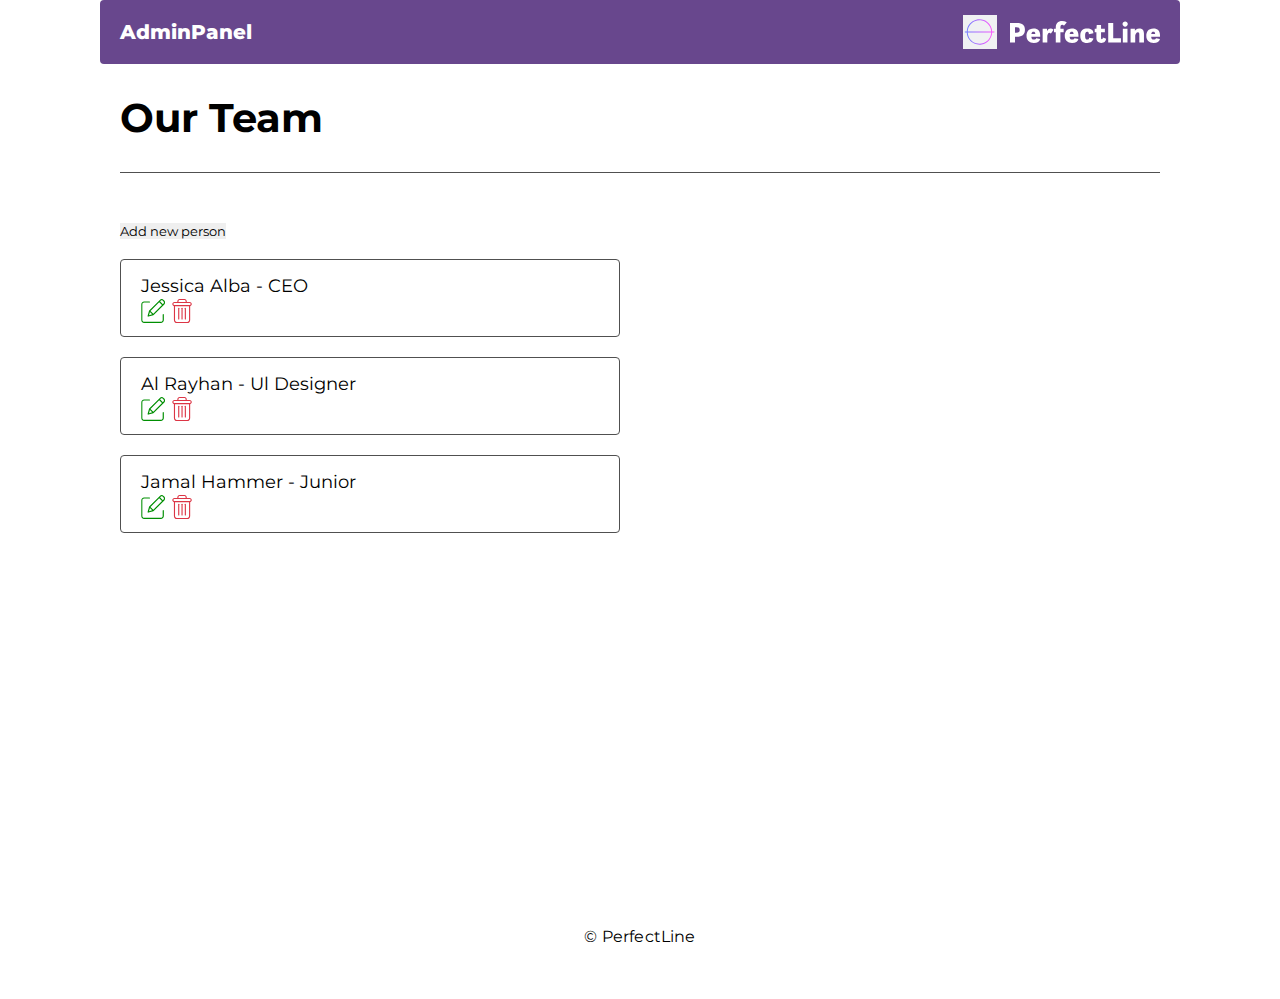
==== resources/views/admin/admin-panel.html @ 63696979 "Add admin page content" ====
<!DOCTYPE html>
<html lang="en">

<head>
    <meta charset="UTF-8">
    <meta name="viewport" content="width=device-width, initial-scale=1.0">
    <title>Document</title>
    <link href="https://cdn.jsdelivr.net/npm/bootstrap@5.3.2/dist/css/bootstrap.min.css" rel="stylesheet"
        integrity="sha384-T3c6CoIi6uLrA9TneNEoa7RxnatzjcDSCmG1MXxSR1GAsXEV/Dwwykc2MPK8M2HN" crossorigin="anonymous">
    <link rel="stylesheet" href="../../source/css/zeroing.css">
    <link rel="stylesheet" href="../../source/css/admin.css">
</head>

<body>
    <nav class="nav">
        <div class="nav__container">
            <h2 class="nav__start m-0">AdminPanel</h2>
            <img class="nav__logo" src="../../images/admin/admin-logo.svg" alt="Admin Logo">
        </div>
    </nav>
    <main class="main">
        <div class="main__container">
            <h1 class="main__title">Our Team</h1>
            <div class="main__line"></div>
            <div class="main__content d-flex">
                <div class="main__list">
                    <button class="btn btn-primary">Add new person</button>
                    <div class="main__employees">
                        <div class="main__employee row justify-content-between align-items-center">
                            <div class="main__name col-10 p-0">Jessica Alba - CEO</div>
                            <div class="col text-end p-0">
                                <img src="../../images/admin/edit.svg" alt="Edit">
                                <img src="../../images/admin/delete.svg" alt="Delete">
                            </div>
                        </div>
                        <div class="main__employee row justify-content-between align-items-center">
                            <div class="main__name col-10 p-0">Al Rayhan - Ul Designer</div>
                            <div class="col text-end p-0">
                                <img src="../../images/admin/edit.svg" alt="Edit">
                                <img src="../../images/admin/delete.svg" alt="Delete">
                            </div>
                        </div>
                        <div class="main__employee row justify-content-between align-items-center">
                            <div class="main__name col-10 p-0">Jamal Hammer - Junior</div>
                            <div class="col text-end p-0">
                                <img src="../../images/admin/edit.svg" alt="Edit">
                                <img src="../../images/admin/delete.svg" alt="Delete">
                            </div>
                        </div>
                    </div>
                </div>
            </div>
        </div>
    </main>
    <footer class="footer">
        <div class="footer__container">
            <p class="footer__copyright">© PerfectLine</p>
        </div>
    </footer>
    <script src="https://cdn.jsdelivr.net/npm/bootstrap@5.3.2/dist/js/bootstrap.bundle.min.js"
        integrity="sha384-C6RzsynM9kWDrMNeT87bh95OGNyZPhcTNXj1NW7RuBCsyN/o0jlpcV8Qyq46cDfL"
        crossorigin="anonymous"></script>
</body>

</html>
---- resources/source/css/zeroing.css ----
* {
  padding: 0;
  margin: 0;
  border: 0;
}

*,
*:before,
*:after {
  -webkit-box-sizing: border-box;
  box-sizing: border-box;
}

:focus,
:active {
  outline: none;
}

a:focus,
a:active {
  outline: none;
}

nav,
footer,
header,
aside {
  display: block;
}

html,
body {
  height: 100%;
  width: 100%;
  font-size: 100%;
  line-height: 1;
  font-size: 14px;
  -ms-text-size-adjust: 100%;
  -moz-text-size-adjust: 100%;
  -webkit-text-size-adjust: 100%;
}

input,
button,
textarea {
  font-family: inherit;
}

input::-ms-clear {
  display: none;
}

button {
  cursor: pointer;
}

button::-moz-focus-inner {
  padding: 0;
  border: 0;
}

a,
a:visited {
  text-decoration: none;
}

a:hover {
  text-decoration: none;
}

ul li {
  list-style: none;
}

img {
  vertical-align: top;
}

h1,
h2,
h3,
h4,
h5,
h6 {
  font-size: inherit;
  font-weight: inherit;
}
---- resources/source/css/admin.css ----
@import url("https://fonts.googleapis.com/css2?family=Montserrat:ital,wght@0,400;0,700;0,800;1,400;1,700;1,800&display=swap");
* {
  font-family: "Montserrat", sans-serif;
}

.nav__container {
  width: 100%;
  max-width: 1080px;
  display: -webkit-box;
  display: -ms-flexbox;
  display: flex;
  -webkit-box-pack: justify;
      -ms-flex-pack: justify;
          justify-content: space-between;
  -webkit-box-align: center;
      -ms-flex-align: center;
          align-items: center;
  margin: 0 auto;
  padding: 15px 20px;
  background-color: #68478d;
  border-radius: 4px;
}

.nav__start {
  font-weight: 800;
  font-size: 20px;
  color: #ffffff;
}

.main__container {
  width: 100%;
  max-width: 1080px;
  margin: 0 auto;
  padding: 30px 20px 50px;
}

.main__title {
  font-size: 40px;
  font-weight: 700;
  line-height: 48px;
  letter-spacing: -2%;
}

.main__line {
  height: 1px;
  margin: 30px 0 50px;
  background-color: #505050;
}

.main__list {
  margin: 0;
  width: 100%;
  max-width: 500px;
}

.main__employee {
  margin: 20px auto;
  padding: 13px 20px;
  border: 1px solid #505050;
  border-radius: 4px;
}

.main__name {
  font-size: 18px;
  line-height: 26px;
}

.footer__container {
  max-width: 1080px;
  margin: 0 auto;
  text-align: center;
  padding: 321px 20px 50px;
}

.footer__copyright {
  font-size: 16px;
  line-height: 25px;
  letter-spacing: 0.16px;
}
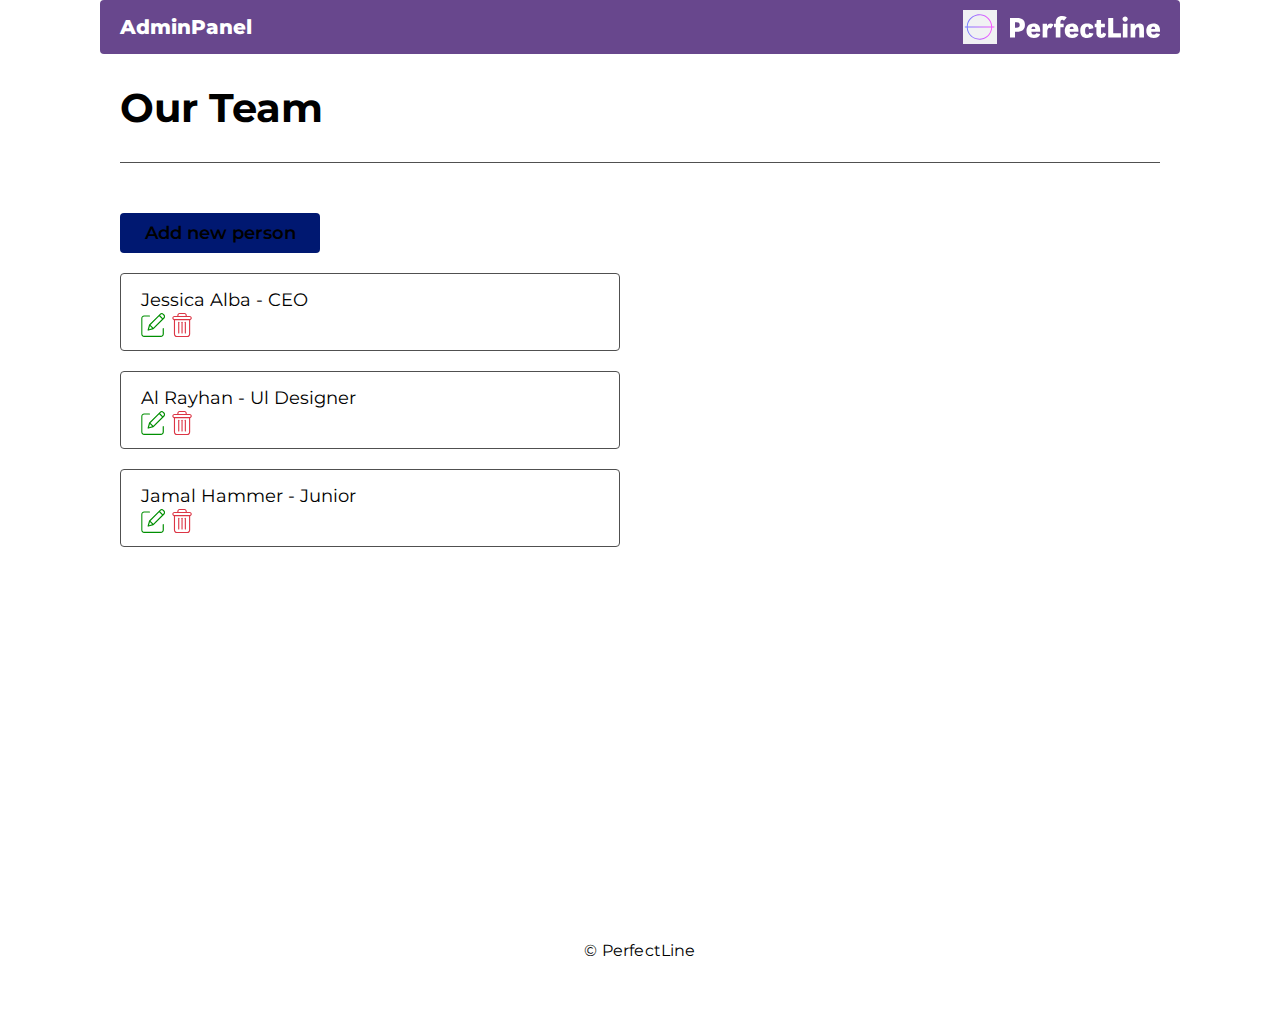
==== commit 0e1b885a: "Add form for create person" ====
--- a/resources/views/admin/admin-panel.html
+++ b/resources/views/admin/admin-panel.html
@@ -4,7 +4,7 @@
 <head>
     <meta charset="UTF-8">
     <meta name="viewport" content="width=device-width, initial-scale=1.0">
-    <title>Document</title>
+    <title>Our team</title>
     <link href="https://cdn.jsdelivr.net/npm/bootstrap@5.3.2/dist/css/bootstrap.min.css" rel="stylesheet"
         integrity="sha384-T3c6CoIi6uLrA9TneNEoa7RxnatzjcDSCmG1MXxSR1GAsXEV/Dwwykc2MPK8M2HN" crossorigin="anonymous">
     <link rel="stylesheet" href="../../source/css/zeroing.css">
@@ -24,7 +24,7 @@
             <div class="main__line"></div>
             <div class="main__content d-flex">
                 <div class="main__list">
-                    <button class="btn btn-primary">Add new person</button>
+                    <button class="main__add-person btn btn-primary">Add new person</button>
                     <div class="main__employees">
                         <div class="main__employee row justify-content-between align-items-center">
                             <div class="main__name col-10 p-0">Jessica Alba - CEO</div>
--- a/resources/source/css/admin.css
+++ b/resources/source/css/admin.css
@@ -1,6 +1,23 @@
-@import url("https://fonts.googleapis.com/css2?family=Montserrat:ital,wght@0,400;0,700;0,800;1,400;1,700;1,800&display=swap");
+@import url("https://fonts.googleapis.com/css2?family=Montserrat:ital,wght@0,400;0,600;0,700;0,800;1,400;1,600;1,700;1,800&display=swap");
 * {
   font-family: "Montserrat", sans-serif;
+}
+
+.main__add-person,
+.form__browse,
+.form__save {
+  background-color: #001871;
+  border: none;
+}
+.main__add-person:hover,
+.form__browse:hover,
+.form__save:hover {
+  background-color: #4b71fe;
+}
+.main__add-person:active,
+.form__browse:active,
+.form__save:active {
+  background-color: #002eda;
 }
 
 .nav__container {
@@ -16,7 +33,7 @@
       -ms-flex-align: center;
           align-items: center;
   margin: 0 auto;
-  padding: 15px 20px;
+  padding: 10px 20px;
   background-color: #68478d;
   border-radius: 4px;
 }
@@ -45,6 +62,15 @@
   height: 1px;
   margin: 30px 0 50px;
   background-color: #505050;
+}
+
+.main__add-person {
+  width: 200px;
+  height: 40px;
+  border-radius: 4px;
+  font-weight: 600;
+  font-size: 18px;
+  line-height: 25px;
 }
 
 .main__list {
@@ -76,4 +102,78 @@
   font-size: 16px;
   line-height: 25px;
   letter-spacing: 0.16px;
+}
+
+.form {
+  position: relative;
+  width: 100%;
+  max-width: 500px;
+  padding: 40px;
+  background-color: #f0f1f3;
+}
+
+.form__title {
+  font-size: 24px;
+  line-height: 29px;
+  font-weight: 600;
+}
+
+.form__close {
+  position: absolute;
+  width: 20px;
+  height: 20px;
+  top: 20px;
+  right: 20px;
+  cursor: pointer;
+}
+
+.form__data {
+  margin-top: 37px;
+}
+.form__data .row {
+  margin-bottom: 20px;
+  -webkit-box-align: center;
+      -ms-flex-align: center;
+          align-items: center;
+  font-size: 16px;
+  line-height: 24px;
+}
+.form__data .row > .col:first-child {
+  -webkit-box-flex: 2;
+      -ms-flex: 2;
+          flex: 2;
+}
+.form__data .row > .col:last-child {
+  -webkit-box-flex: 5;
+      -ms-flex: 5;
+          flex: 5;
+}
+.form__data .col {
+  height: 100%;
+}
+.form__data input {
+  font-size: 16px;
+  line-height: 24px;
+  height: 36px;
+}
+.form__data textarea {
+  font-size: 16px;
+  line-height: 24px;
+  height: 118px;
+}
+
+.form__browse {
+  font-weight: 600;
+  font-size: 16px;
+  line-height: 24px;
+}
+
+.form__save {
+  width: 126px;
+  height: 40px;
+  margin-top: 20px;
+  border-radius: 4px;
+  font-weight: 600;
+  font-size: 16px;
+  line-height: 19.5px;
 }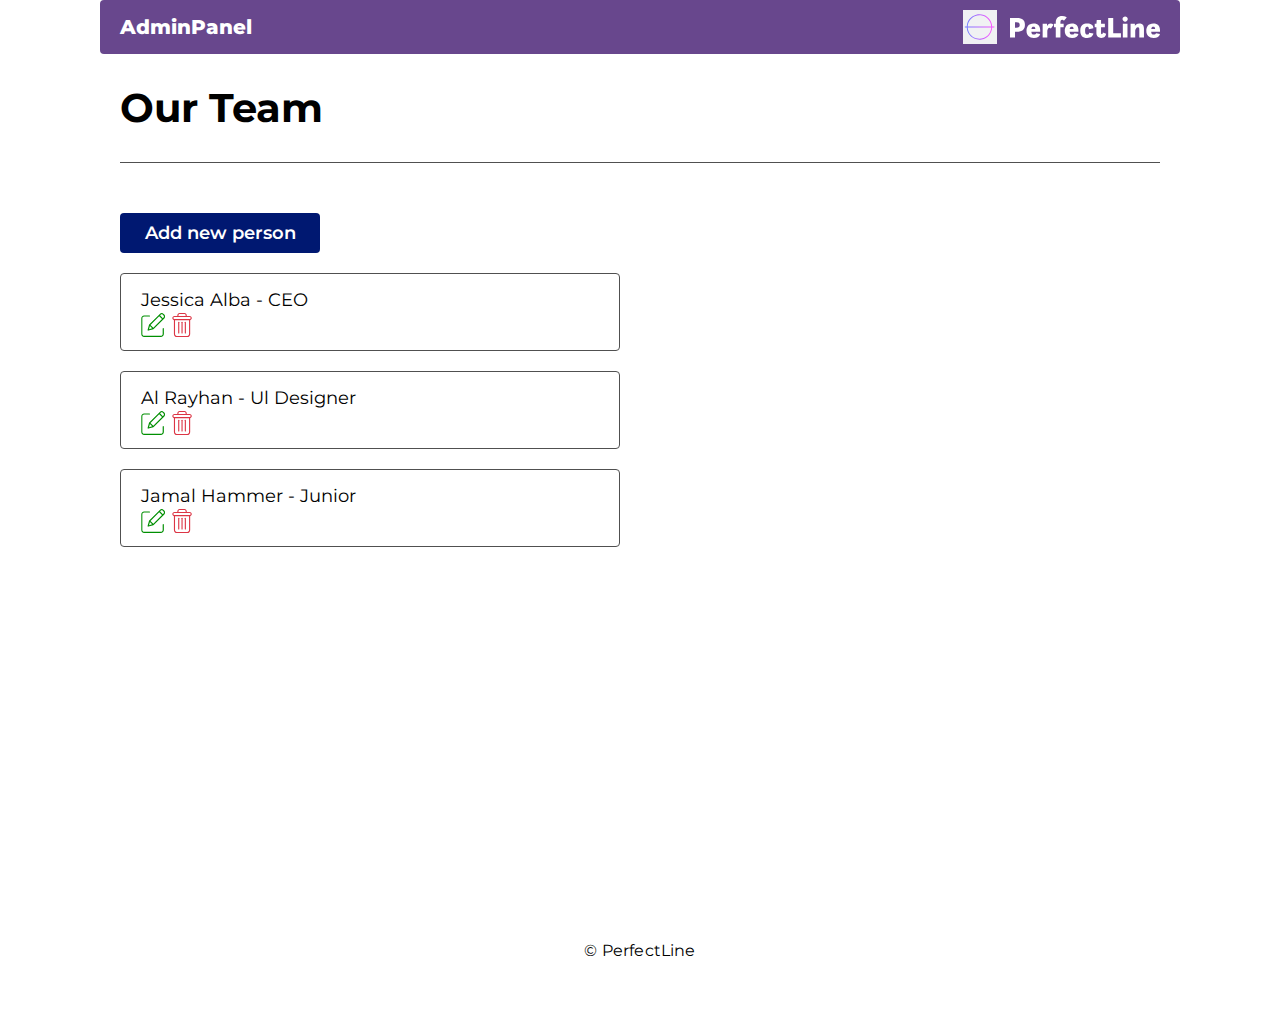
==== commit b075ff11: "Add fixes after monday demo" ====
--- a/resources/views/admin/admin-panel.html
+++ b/resources/views/admin/admin-panel.html
@@ -22,30 +22,28 @@
         <div class="main__container">
             <h1 class="main__title">Our Team</h1>
             <div class="main__line"></div>
-            <div class="main__content d-flex">
-                <div class="main__list">
-                    <button class="main__add-person btn btn-primary">Add new person</button>
-                    <div class="main__employees">
-                        <div class="main__employee row justify-content-between align-items-center">
-                            <div class="main__name col-10 p-0">Jessica Alba - CEO</div>
-                            <div class="col text-end p-0">
-                                <img src="../../images/admin/edit.svg" alt="Edit">
-                                <img src="../../images/admin/delete.svg" alt="Delete">
-                            </div>
+            <div class="main__list">
+                <button class="main__add-person btn btn-primary">Add new person</button>
+                <div class="main__employees">
+                    <div class="main__employee row justify-content-between align-items-center">
+                        <div class="main__name col-10 p-0">Jessica Alba - CEO</div>
+                        <div class="col text-end p-0">
+                            <img src="../../images/admin/edit.svg" alt="Edit">
+                            <img src="../../images/admin/delete.svg" alt="Delete">
                         </div>
-                        <div class="main__employee row justify-content-between align-items-center">
-                            <div class="main__name col-10 p-0">Al Rayhan - Ul Designer</div>
-                            <div class="col text-end p-0">
-                                <img src="../../images/admin/edit.svg" alt="Edit">
-                                <img src="../../images/admin/delete.svg" alt="Delete">
-                            </div>
+                    </div>
+                    <div class="main__employee row justify-content-between align-items-center">
+                        <div class="main__name col-10 p-0">Al Rayhan - Ul Designer</div>
+                        <div class="col text-end p-0">
+                            <img src="../../images/admin/edit.svg" alt="Edit">
+                            <img src="../../images/admin/delete.svg" alt="Delete">
                         </div>
-                        <div class="main__employee row justify-content-between align-items-center">
-                            <div class="main__name col-10 p-0">Jamal Hammer - Junior</div>
-                            <div class="col text-end p-0">
-                                <img src="../../images/admin/edit.svg" alt="Edit">
-                                <img src="../../images/admin/delete.svg" alt="Delete">
-                            </div>
+                    </div>
+                    <div class="main__employee row justify-content-between align-items-center">
+                        <div class="main__name col-10 p-0">Jamal Hammer - Junior</div>
+                        <div class="col text-end p-0">
+                            <img src="../../images/admin/edit.svg" alt="Edit">
+                            <img src="../../images/admin/delete.svg" alt="Delete">
                         </div>
                     </div>
                 </div>
@@ -54,7 +52,7 @@
     </main>
     <footer class="footer">
         <div class="footer__container">
-            <p class="footer__copyright">© PerfectLine</p>
+            <p class="footer__copyright m-0">© PerfectLine</p>
         </div>
     </footer>
     <script src="https://cdn.jsdelivr.net/npm/bootstrap@5.3.2/dist/js/bootstrap.bundle.min.js"
--- a/resources/source/css/admin.css
+++ b/resources/source/css/admin.css
@@ -7,6 +7,7 @@
 .form__browse,
 .form__save {
   background-color: #001871;
+  color: #ffffff;
   border: none;
 }
 .main__add-person:hover,
@@ -81,7 +82,7 @@
 
 .main__employee {
   margin: 20px auto;
-  padding: 13px 20px;
+  padding: 13px 13px 13px 20px;
   border: 1px solid #505050;
   border-radius: 4px;
 }
@@ -113,6 +114,7 @@
 }
 
 .form__title {
+  text-align: center;
   font-size: 24px;
   line-height: 29px;
   font-weight: 600;
@@ -148,6 +150,14 @@
       -ms-flex: 5;
           flex: 5;
 }
+.form__data .form__row-description {
+  -webkit-box-align: start;
+      -ms-flex-align: start;
+          align-items: start;
+}
+.form__data .form__row-description label {
+  margin-top: 1rem;
+}
 .form__data .col {
   height: 100%;
 }
@@ -166,6 +176,7 @@
   font-weight: 600;
   font-size: 16px;
   line-height: 24px;
+  border-radius: 0 4px 4px 0;
 }
 
 .form__save {
@@ -176,4 +187,11 @@
   font-weight: 600;
   font-size: 16px;
   line-height: 19.5px;
+}
+
+.form__copyright {
+  margin-top: 30px;
+  font-size: 16px;
+  line-height: 24px;
+  text-align: center;
 }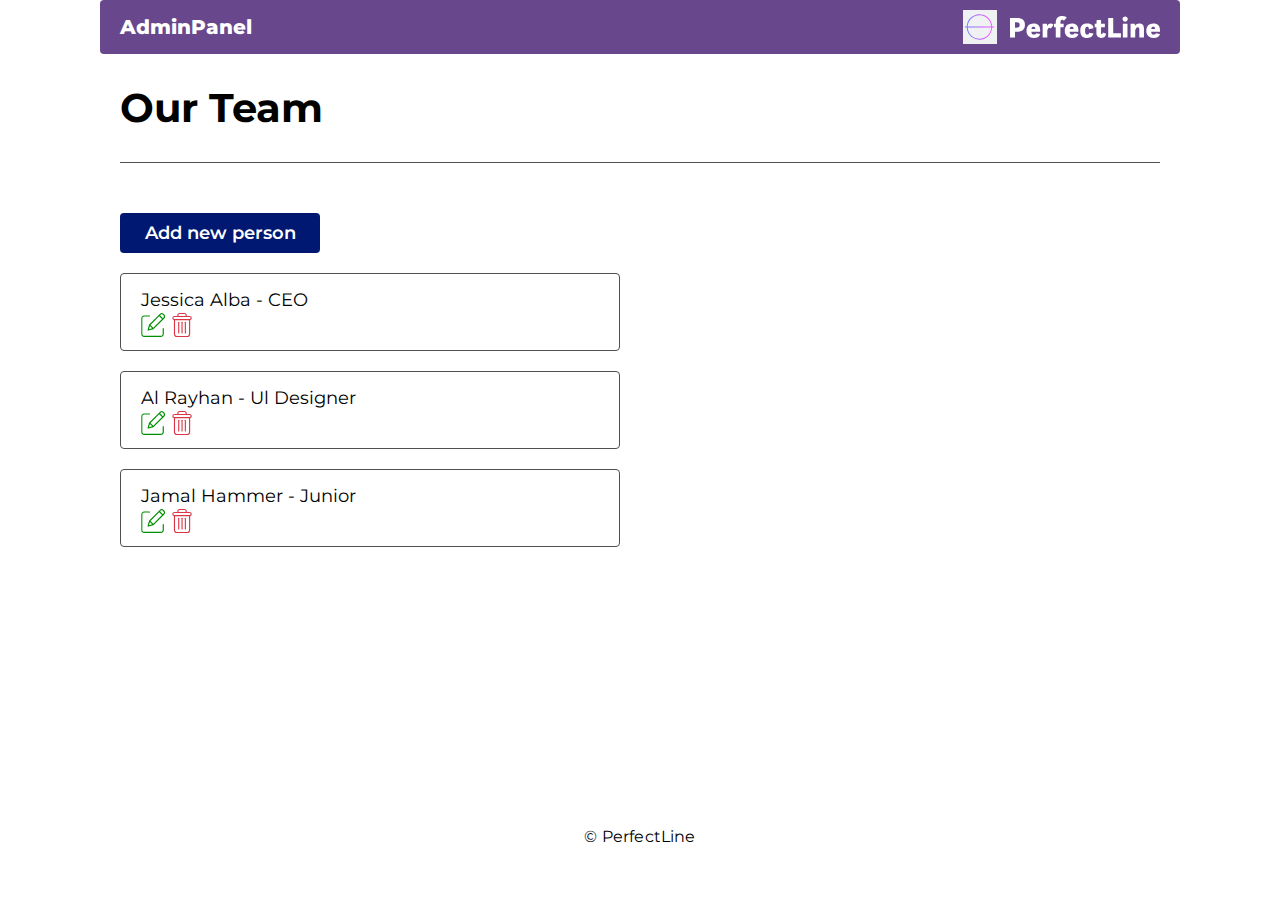
==== commit df025a32: "Edit BEM class names for index admin page" ====
--- a/resources/views/admin/admin-panel.html
+++ b/resources/views/admin/admin-panel.html
@@ -7,43 +7,43 @@
     <title>Our team</title>
     <link href="https://cdn.jsdelivr.net/npm/bootstrap@5.3.2/dist/css/bootstrap.min.css" rel="stylesheet"
         integrity="sha384-T3c6CoIi6uLrA9TneNEoa7RxnatzjcDSCmG1MXxSR1GAsXEV/Dwwykc2MPK8M2HN" crossorigin="anonymous">
-    <link rel="stylesheet" href="../../source/css/zeroing.css">
-    <link rel="stylesheet" href="../../source/css/admin.css">
+    <link rel="stylesheet" href="/resources/source/css/zeroing.css">
+    <link rel="stylesheet" href="/resources/source/css/admin.css">
 </head>
 
 <body>
     <nav class="nav">
         <div class="nav__container">
             <h2 class="nav__start m-0">AdminPanel</h2>
-            <img class="nav__logo" src="../../images/admin/admin-logo.svg" alt="Admin Logo">
+            <img class="nav__logo" src="/resources/images/admin/admin-logo.svg" alt="Admin Logo">
         </div>
     </nav>
-    <main class="main">
-        <div class="main__container">
-            <h1 class="main__title">Our Team</h1>
-            <div class="main__line"></div>
-            <div class="main__list">
-                <button class="main__add-person btn btn-primary">Add new person</button>
-                <div class="main__employees">
-                    <div class="main__employee row justify-content-between align-items-center">
-                        <div class="main__name col-10 p-0">Jessica Alba - CEO</div>
+    <main class="index">
+        <div class="index__container">
+            <h1 class="index__title">Our Team</h1>
+            <div class="index__line"></div>
+            <div class="index__list">
+                <button class="index__add-person btn btn-primary">Add new person</button>
+                <div class="index__employees">
+                    <div class="index__employee row justify-content-between align-items-center">
+                        <div class="index__name col-10 p-0">Jessica Alba - CEO</div>
                         <div class="col text-end p-0">
-                            <img src="../../images/admin/edit.svg" alt="Edit">
-                            <img src="../../images/admin/delete.svg" alt="Delete">
+                            <img src="/resources/images/admin/edit.svg" alt="Edit">
+                            <img src="/resources/images/admin/delete.svg" alt="Delete">
                         </div>
                     </div>
-                    <div class="main__employee row justify-content-between align-items-center">
-                        <div class="main__name col-10 p-0">Al Rayhan - Ul Designer</div>
+                    <div class="index__employee row justify-content-between align-items-center">
+                        <div class="index__name col-10 p-0">Al Rayhan - Ul Designer</div>
                         <div class="col text-end p-0">
-                            <img src="../../images/admin/edit.svg" alt="Edit">
-                            <img src="../../images/admin/delete.svg" alt="Delete">
+                            <img src="/resources/images/admin/edit.svg" alt="Edit">
+                            <img src="/resources/images/admin/delete.svg" alt="Delete">
                         </div>
                     </div>
-                    <div class="main__employee row justify-content-between align-items-center">
-                        <div class="main__name col-10 p-0">Jamal Hammer - Junior</div>
+                    <div class="index__employee row justify-content-between align-items-center">
+                        <div class="index__name col-10 p-0">Jamal Hammer - Junior</div>
                         <div class="col text-end p-0">
-                            <img src="../../images/admin/edit.svg" alt="Edit">
-                            <img src="../../images/admin/delete.svg" alt="Delete">
+                            <img src="/resources/images/admin/edit.svg" alt="Edit">
+                            <img src="/resources/images/admin/delete.svg" alt="Delete">
                         </div>
                     </div>
                 </div>
--- a/resources/source/css/admin.css
+++ b/resources/source/css/admin.css
@@ -3,21 +3,21 @@
   font-family: "Montserrat", sans-serif;
 }
 
-.main__add-person,
-.form__browse,
-.form__save {
+.index__add-person,
+.person__file-browse,
+.person__save {
   background-color: #001871;
   color: #ffffff;
   border: none;
 }
-.main__add-person:hover,
-.form__browse:hover,
-.form__save:hover {
+.index__add-person:hover,
+.person__file-browse:hover,
+.person__save:hover {
   background-color: #4b71fe;
 }
-.main__add-person:active,
-.form__browse:active,
-.form__save:active {
+.index__add-person:active,
+.person__file-browse:active,
+.person__save:active {
   background-color: #002eda;
 }
 
@@ -45,27 +45,28 @@
   color: #ffffff;
 }
 
-.main__container {
-  width: 100%;
-  max-width: 1080px;
+.index__container {
+  width: 100%;
+  max-width: 1080px;
+  min-height: calc(100vh - 180px);
   margin: 0 auto;
   padding: 30px 20px 50px;
 }
 
-.main__title {
+.index__title {
   font-size: 40px;
   font-weight: 700;
   line-height: 48px;
   letter-spacing: -2%;
 }
 
-.main__line {
+.index__line {
   height: 1px;
   margin: 30px 0 50px;
   background-color: #505050;
 }
 
-.main__add-person {
+.index__add-person {
   width: 200px;
   height: 40px;
   border-radius: 4px;
@@ -74,20 +75,20 @@
   line-height: 25px;
 }
 
-.main__list {
+.index__list {
   margin: 0;
   width: 100%;
   max-width: 500px;
 }
 
-.main__employee {
+.index__employee {
   margin: 20px auto;
   padding: 13px 13px 13px 20px;
   border: 1px solid #505050;
   border-radius: 4px;
 }
 
-.main__name {
+.index__name {
   font-size: 18px;
   line-height: 26px;
 }
@@ -96,7 +97,7 @@
   max-width: 1080px;
   margin: 0 auto;
   text-align: center;
-  padding: 321px 20px 50px;
+  padding: 50px 20px;
 }
 
 .footer__copyright {
@@ -105,7 +106,26 @@
   letter-spacing: 0.16px;
 }
 
-.form {
+.person {
+  display: -webkit-box;
+  display: -ms-flexbox;
+  display: flex;
+  -webkit-box-pack: center;
+      -ms-flex-pack: center;
+          justify-content: center;
+  -webkit-box-align: center;
+      -ms-flex-align: center;
+          align-items: center;
+  -ms-flex-line-pack: center;
+      align-content: center;
+  min-height: calc(100vh - 180px);
+  width: 100%;
+  max-width: 1080px;
+  padding: 30px 20px 0;
+  margin: 0 auto;
+}
+
+.person__form {
   position: relative;
   width: 100%;
   max-width: 500px;
@@ -113,14 +133,14 @@
   background-color: #f0f1f3;
 }
 
-.form__title {
+.person__title {
   text-align: center;
   font-size: 24px;
   line-height: 29px;
   font-weight: 600;
 }
 
-.form__close {
+.person__close {
   position: absolute;
   width: 20px;
   height: 20px;
@@ -129,57 +149,60 @@
   cursor: pointer;
 }
 
-.form__data {
+.person__data {
   margin-top: 37px;
 }
-.form__data .row {
-  margin-bottom: 20px;
+.person__data .row {
+  margin: 0 0 20px;
   -webkit-box-align: center;
       -ms-flex-align: center;
           align-items: center;
   font-size: 16px;
   line-height: 24px;
 }
-.form__data .row > .col:first-child {
+.person__data .row > .col:first-child {
   -webkit-box-flex: 2;
       -ms-flex: 2;
           flex: 2;
 }
-.form__data .row > .col:last-child {
+.person__data .row > .col:last-child {
   -webkit-box-flex: 5;
       -ms-flex: 5;
           flex: 5;
 }
-.form__data .form__row-description {
+.person__data .person__description-row {
   -webkit-box-align: start;
       -ms-flex-align: start;
           align-items: start;
 }
-.form__data .form__row-description label {
+.person__data .person__description-row label {
   margin-top: 1rem;
 }
-.form__data .col {
+.person__data .col {
   height: 100%;
-}
-.form__data input {
+  padding: 0;
+}
+.person__data input {
   font-size: 16px;
   line-height: 24px;
   height: 36px;
 }
-.form__data textarea {
+.person__data .person__description {
+  padding: 15px;
   font-size: 16px;
   line-height: 24px;
   height: 118px;
 }
 
-.form__browse {
-  font-weight: 600;
-  font-size: 16px;
-  line-height: 24px;
+.person__file-browse {
+  font-weight: 600;
+  font-size: 16px;
+  line-height: 24px;
+  border: 1px solid #ced4da;
   border-radius: 0 4px 4px 0;
 }
 
-.form__save {
+.person__save {
   width: 126px;
   height: 40px;
   margin-top: 20px;
@@ -187,11 +210,4 @@
   font-weight: 600;
   font-size: 16px;
   line-height: 19.5px;
-}
-
-.form__copyright {
-  margin-top: 30px;
-  font-size: 16px;
-  line-height: 24px;
-  text-align: center;
 }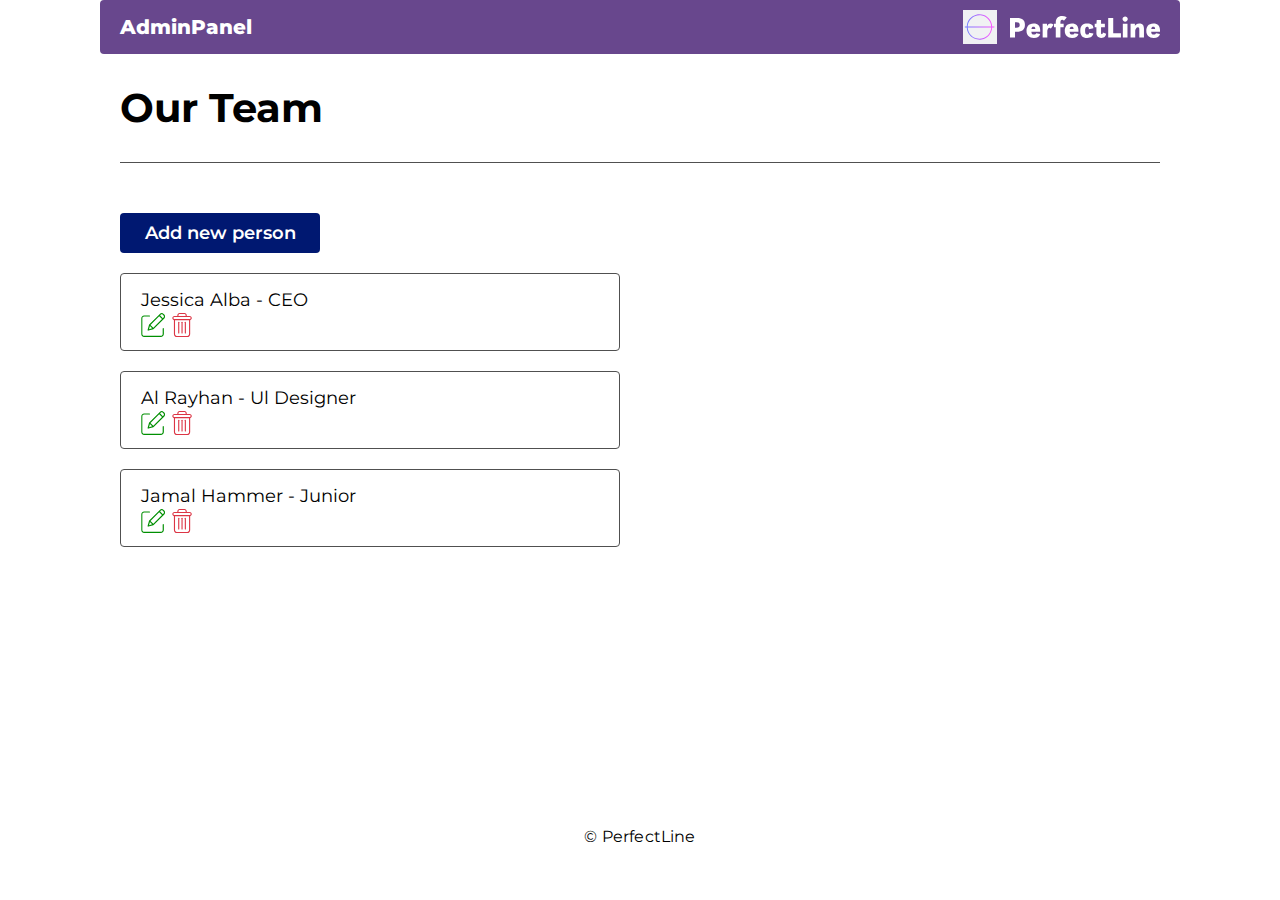
==== commit 16e50d0b: "Add edit person page" ====
--- a/resources/views/admin/admin-panel.html
+++ b/resources/views/admin/admin-panel.html
@@ -14,7 +14,7 @@
 <body>
     <nav class="nav">
         <div class="nav__container">
-            <h2 class="nav__start m-0">AdminPanel</h2>
+            <p class="nav__start m-0">AdminPanel</p>
             <img class="nav__logo" src="/resources/images/admin/admin-logo.svg" alt="Admin Logo">
         </div>
     </nav>
--- a/resources/source/css/admin.css
+++ b/resources/source/css/admin.css
@@ -1,24 +1,6 @@
 @import url("https://fonts.googleapis.com/css2?family=Montserrat:ital,wght@0,400;0,600;0,700;0,800;1,400;1,600;1,700;1,800&display=swap");
 * {
   font-family: "Montserrat", sans-serif;
-}
-
-.index__add-person,
-.person__file-browse,
-.person__save {
-  background-color: #001871;
-  color: #ffffff;
-  border: none;
-}
-.index__add-person:hover,
-.person__file-browse:hover,
-.person__save:hover {
-  background-color: #4b71fe;
-}
-.index__add-person:active,
-.person__file-browse:active,
-.person__save:active {
-  background-color: #002eda;
 }
 
 .nav__container {
@@ -45,12 +27,13 @@
   color: #ffffff;
 }
 
-.index__container {
+.index__container,
+.person__container {
   width: 100%;
   max-width: 1080px;
   min-height: calc(100vh - 180px);
   margin: 0 auto;
-  padding: 30px 20px 50px;
+  padding: 30px 20px 0;
 }
 
 .index__title {
@@ -66,11 +49,29 @@
   background-color: #505050;
 }
 
+.index__add-person,
+.person__file-browse,
+.person__save {
+  background-color: #001871;
+  color: #ffffff;
+  border: none;
+  font-weight: 600;
+}
+.index__add-person:hover,
+.person__file-browse:hover,
+.person__save:hover {
+  background-color: #4b71fe;
+}
+.index__add-person:active,
+.person__file-browse:active,
+.person__save:active {
+  background-color: #002eda;
+}
+
 .index__add-person {
   width: 200px;
   height: 40px;
   border-radius: 4px;
-  font-weight: 600;
   font-size: 18px;
   line-height: 25px;
 }
@@ -106,7 +107,7 @@
   letter-spacing: 0.16px;
 }
 
-.person {
+.person__container {
   display: -webkit-box;
   display: -ms-flexbox;
   display: flex;
@@ -118,11 +119,6 @@
           align-items: center;
   -ms-flex-line-pack: center;
       align-content: center;
-  min-height: calc(100vh - 180px);
-  width: 100%;
-  max-width: 1080px;
-  padding: 30px 20px 0;
-  margin: 0 auto;
 }
 
 .person__form {
@@ -195,7 +191,6 @@
 }
 
 .person__file-browse {
-  font-weight: 600;
   font-size: 16px;
   line-height: 24px;
   border: 1px solid #ced4da;
@@ -207,7 +202,6 @@
   height: 40px;
   margin-top: 20px;
   border-radius: 4px;
-  font-weight: 600;
   font-size: 16px;
   line-height: 19.5px;
 }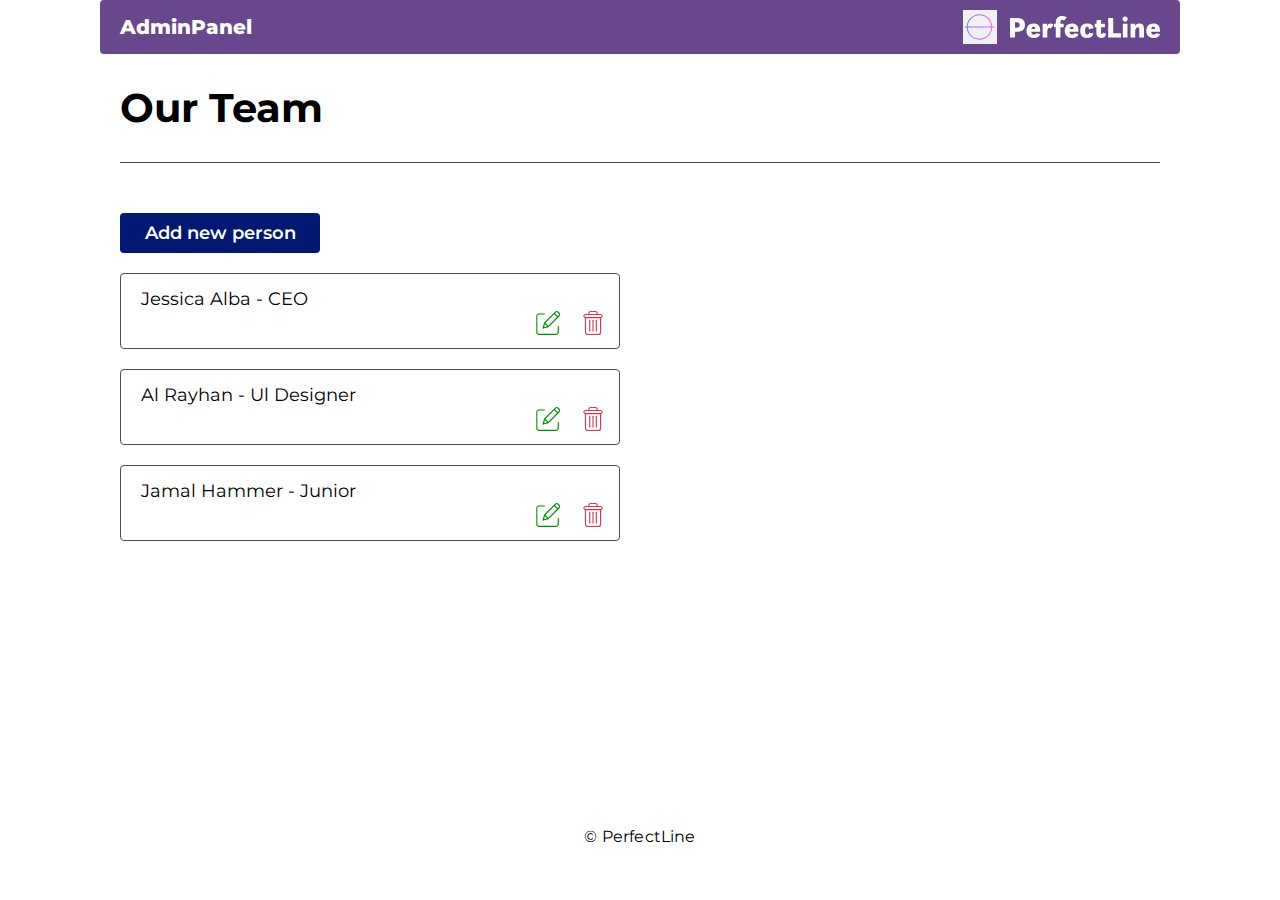
==== commit 841eca01: "Add fixes after code review" ====
--- a/resources/views/admin/admin-panel.html
+++ b/resources/views/admin/admin-panel.html
@@ -23,27 +23,41 @@
             <h1 class="index__title">Our Team</h1>
             <div class="index__line"></div>
             <div class="index__list">
-                <button class="index__add-person btn btn-primary">Add new person</button>
+                <a href="forms/add-person-form.html">
+                    <button class="index__add-person btn btn-primary">Add new person</button>
+                </a>
                 <div class="index__employees">
                     <div class="index__employee row justify-content-between align-items-center">
                         <div class="index__name col-10 p-0">Jessica Alba - CEO</div>
-                        <div class="col text-end p-0">
-                            <img src="/resources/images/admin/edit.svg" alt="Edit">
-                            <img src="/resources/images/admin/delete.svg" alt="Delete">
+                        <div class="index__actions col p-0">
+                            <a href="forms/edit-person-form.html">
+                                <img src="/resources/images/admin/edit.svg" alt="Edit">
+                            </a>
+                            <a href="">
+                                <img src="/resources/images/admin/delete.svg" alt="Delete">
+                            </a>
                         </div>
                     </div>
                     <div class="index__employee row justify-content-between align-items-center">
                         <div class="index__name col-10 p-0">Al Rayhan - Ul Designer</div>
-                        <div class="col text-end p-0">
-                            <img src="/resources/images/admin/edit.svg" alt="Edit">
-                            <img src="/resources/images/admin/delete.svg" alt="Delete">
+                        <div class="index__actions col p-0">
+                            <a href="forms/edit-person-form.html">
+                                <img src="/resources/images/admin/edit.svg" alt="Edit">
+                            </a>
+                            <a href="">
+                                <img src="/resources/images/admin/delete.svg" alt="Delete">
+                            </a>
                         </div>
                     </div>
                     <div class="index__employee row justify-content-between align-items-center">
                         <div class="index__name col-10 p-0">Jamal Hammer - Junior</div>
-                        <div class="col text-end p-0">
-                            <img src="/resources/images/admin/edit.svg" alt="Edit">
-                            <img src="/resources/images/admin/delete.svg" alt="Delete">
+                        <div class="index__actions col p-0">
+                            <a href="forms/edit-person-form.html">
+                                <img src="/resources/images/admin/edit.svg" alt="Edit">
+                            </a>
+                            <a href="">
+                                <img src="/resources/images/admin/delete.svg" alt="Delete">
+                            </a>
                         </div>
                     </div>
                 </div>
--- a/resources/source/css/admin.css
+++ b/resources/source/css/admin.css
@@ -91,7 +91,17 @@
 
 .index__name {
   font-size: 18px;
-  line-height: 26px;
+  line-height: 24px;
+}
+
+.index__actions {
+  display: -webkit-box;
+  display: -ms-flexbox;
+  display: flex;
+  -webkit-box-pack: end;
+      -ms-flex-pack: end;
+          justify-content: flex-end;
+  gap: 20px;
 }
 
 .footer__container {
@@ -198,7 +208,7 @@
 }
 
 .person__save {
-  width: 126px;
+  width: 120px;
   height: 40px;
   margin-top: 20px;
   border-radius: 4px;
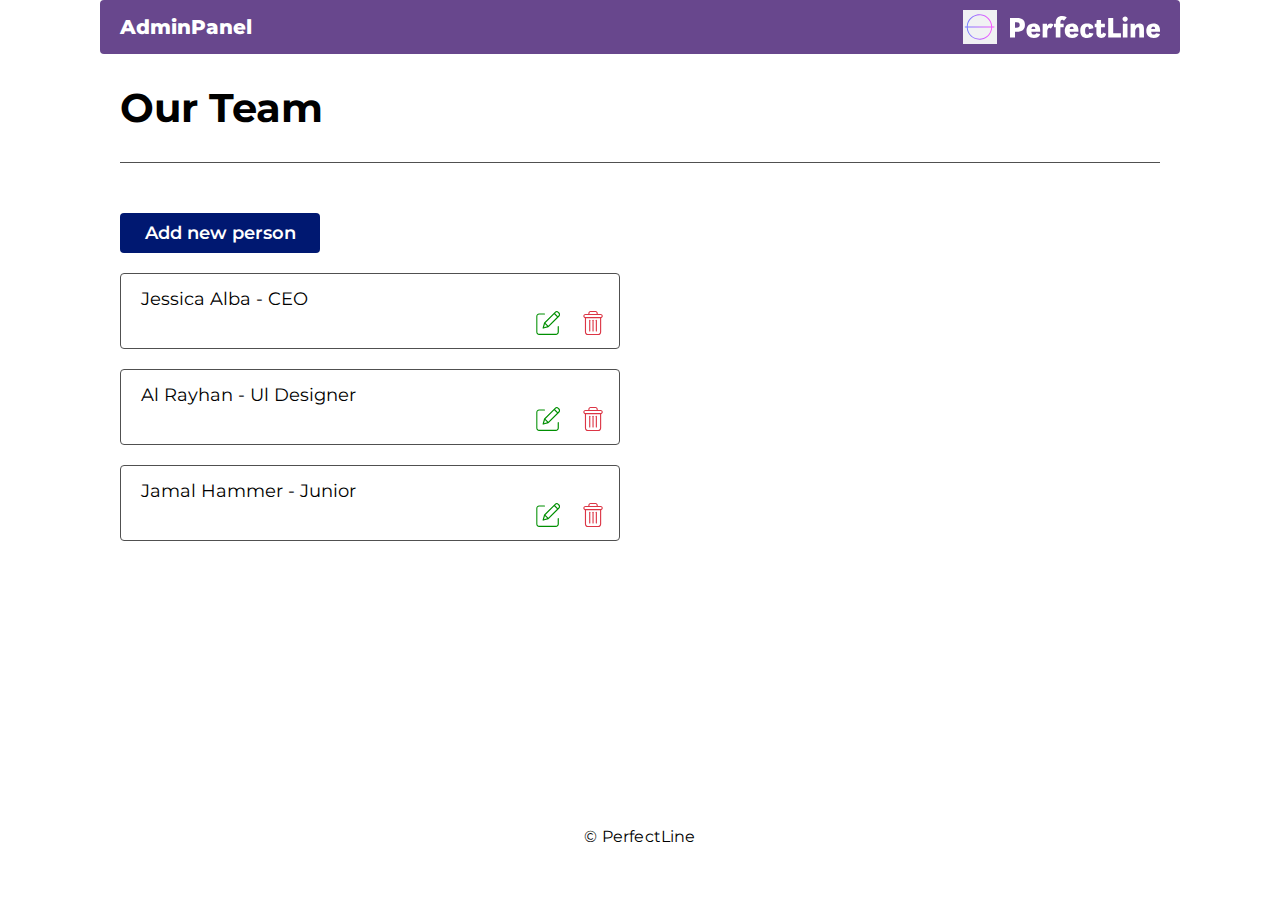
==== commit 6e6a8c77: "Fix nav block and title name for admin page" ====
--- a/resources/views/admin/admin-panel.html
+++ b/resources/views/admin/admin-panel.html
@@ -4,7 +4,7 @@
 <head>
     <meta charset="UTF-8">
     <meta name="viewport" content="width=device-width, initial-scale=1.0">
-    <title>Our team</title>
+    <title>AdminPanel</title>
     <link href="https://cdn.jsdelivr.net/npm/bootstrap@5.3.2/dist/css/bootstrap.min.css" rel="stylesheet"
         integrity="sha384-T3c6CoIi6uLrA9TneNEoa7RxnatzjcDSCmG1MXxSR1GAsXEV/Dwwykc2MPK8M2HN" crossorigin="anonymous">
     <link rel="stylesheet" href="/resources/source/css/zeroing.css">
@@ -12,12 +12,12 @@
 </head>
 
 <body>
-    <nav class="nav">
-        <div class="nav__container">
-            <p class="nav__start m-0">AdminPanel</p>
-            <img class="nav__logo" src="/resources/images/admin/admin-logo.svg" alt="Admin Logo">
+    <header class="header">
+        <div class="header__container">
+            <p class="header__start m-0">AdminPanel</p>
+            <img class="header__logo" src="/resources/images/admin/admin-logo.svg" alt="Admin Logo">
         </div>
-    </nav>
+    </header>
     <main class="index">
         <div class="index__container">
             <h1 class="index__title">Our Team</h1>
--- a/resources/source/css/admin.css
+++ b/resources/source/css/admin.css
@@ -3,7 +3,7 @@
   font-family: "Montserrat", sans-serif;
 }
 
-.nav__container {
+.header__container {
   width: 100%;
   max-width: 1080px;
   display: -webkit-box;
@@ -21,7 +21,7 @@
   border-radius: 4px;
 }
 
-.nav__start {
+.header__start {
   font-weight: 800;
   font-size: 20px;
   color: #ffffff;
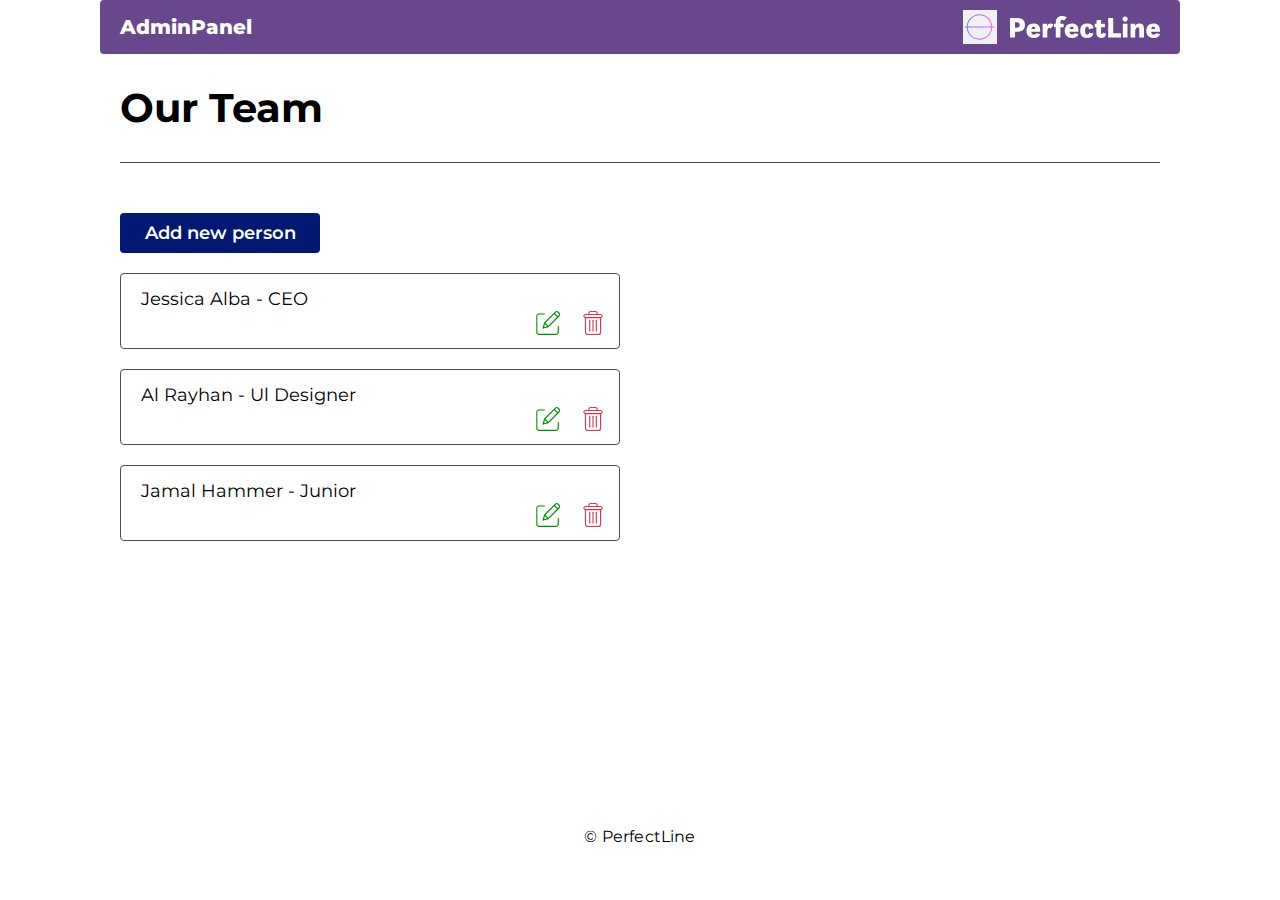
==== commit 02fcd5fb: "Add inner links between forms and pages" ====
--- a/resources/views/admin/admin-panel.html
+++ b/resources/views/admin/admin-panel.html
@@ -15,7 +15,9 @@
     <header class="header">
         <div class="header__container">
             <p class="header__start m-0">AdminPanel</p>
-            <img class="header__logo" src="/resources/images/admin/admin-logo.svg" alt="Admin Logo">
+            <a href="/index.html">
+                <img class="header__logo" src="/resources/images/admin/admin-logo.svg" alt="PerfectLine Logo">
+            </a>
         </div>
     </header>
     <main class="index">
--- a/resources/source/css/admin.css
+++ b/resources/source/css/admin.css
@@ -28,7 +28,8 @@
 }
 
 .index__container,
-.person__container {
+.person__container,
+.auth__container {
   width: 100%;
   max-width: 1080px;
   min-height: calc(100vh - 180px);
@@ -51,7 +52,8 @@
 
 .index__add-person,
 .person__file-browse,
-.person__save {
+.person__save,
+.auth__enter {
   background-color: #001871;
   color: #ffffff;
   border: none;
@@ -59,12 +61,14 @@
 }
 .index__add-person:hover,
 .person__file-browse:hover,
-.person__save:hover {
+.person__save:hover,
+.auth__enter:hover {
   background-color: #4b71fe;
 }
 .index__add-person:active,
 .person__file-browse:active,
-.person__save:active {
+.person__save:active,
+.auth__enter:active {
   background-color: #002eda;
 }
 
@@ -117,7 +121,8 @@
   letter-spacing: 0.16px;
 }
 
-.person__container {
+.person__container,
+.auth__container {
   display: -webkit-box;
   display: -ms-flexbox;
   display: flex;
@@ -131,7 +136,8 @@
       align-content: center;
 }
 
-.person__form {
+.person__form,
+.auth__form {
   position: relative;
   width: 100%;
   max-width: 500px;
@@ -148,10 +154,10 @@
 
 .person__close {
   position: absolute;
+  top: 20px;
+  right: 20px;
   width: 20px;
   height: 20px;
-  top: 20px;
-  right: 20px;
   cursor: pointer;
 }
 
@@ -198,6 +204,7 @@
   font-size: 16px;
   line-height: 24px;
   height: 118px;
+  resize: none;
 }
 
 .person__file-browse {
@@ -214,4 +221,65 @@
   border-radius: 4px;
   font-size: 16px;
   line-height: 19.5px;
+}
+
+.auth__heading,
+.auth__label {
+  font-weight: 600;
+  font-size: 24px;
+  line-height: 29px;
+}
+
+.auth__heading {
+  text-align: center;
+}
+
+.auth__fields {
+  margin: 40px 0;
+}
+.auth__fields > .auth__row:last-child {
+  padding-bottom: 0;
+}
+
+.auth__row {
+  display: -webkit-box;
+  display: -ms-flexbox;
+  display: flex;
+  -webkit-box-orient: vertical;
+  -webkit-box-direction: normal;
+      -ms-flex-direction: column;
+          flex-direction: column;
+  gap: 20px;
+  padding-bottom: 20px;
+}
+
+.auth__input {
+  height: 38px;
+  padding: 9px 16px 8px;
+  font-size: 16px;
+  line-height: 21px;
+  border: 1px solid #ced4da;
+  border-radius: 4px;
+}
+
+.auth__input_success {
+  border: 1px solid #28a745;
+}
+
+.auth__input_error {
+  border: 1px solid #dc3545;
+}
+
+.auth__enter {
+  width: 120px;
+  height: 40px;
+  border-radius: 4px;
+}
+
+.auth__error {
+  margin-left: 40px;
+  color: #dc3545;
+  vertical-align: middle;
+  font-size: 16px;
+  line-height: 21px;
 }